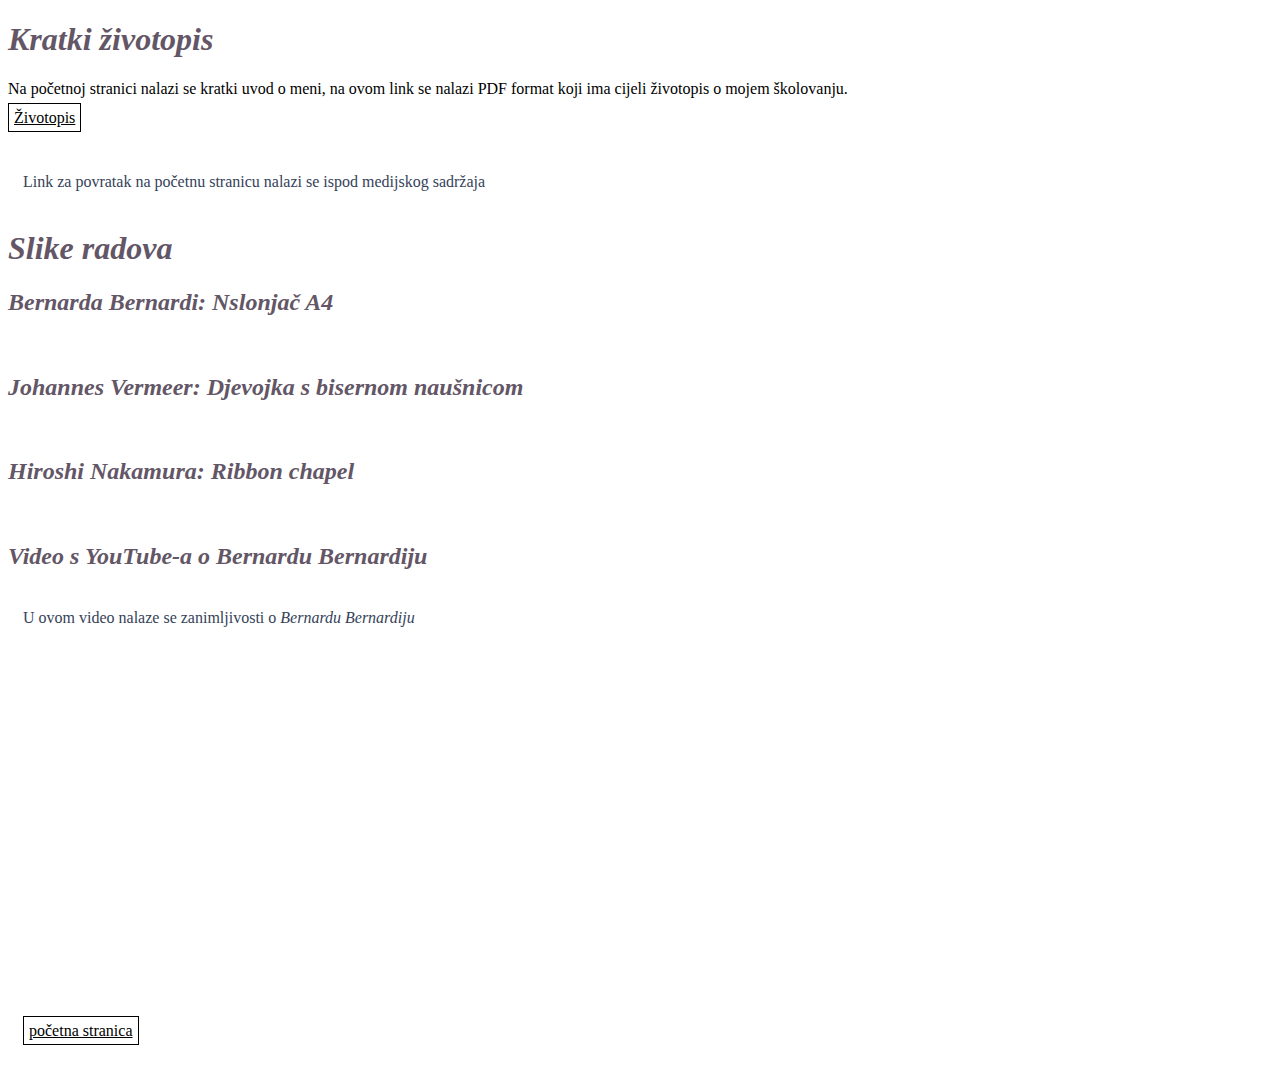
==== link2.html @ 5b625f80 "Add files via upload" ====
<!DOCTYPE html>
<html lang="en" dir="ltr">
  <head>
    <meta charset="utf-8">
    <title>moji radovi</title>
    <link rel="stylesheet" href="uredenje.css"/>
  </head>
  <body>


    <h1>Kratki životopis</h1>
    Na početnoj stranici nalazi se kratki uvod o meni, na ovom link se nalazi PDF format koji ima cijeli životopis o mojem školovanju.<br>
    <a href="dokumenti/Kratki životopis.pdf">Životopis</a><br>
        <p>Link za povratak na početnu stranicu nalazi se ispod medijskog sadržaja</p>
  <h1>Slike radova</h1>

  <h2>Bernarda Bernardi: Nslonjač A4</h2>
<img src="slike za projekt/IMG_20200604_172947.jpg" alt=""><br>
<h2>Johannes Vermeer: Djevojka s bisernom naušnicom</h2>
<img src="slike za projekt/Artboard 1.png" alt=""><br>
<h2>Hiroshi Nakamura: Ribbon chapel</h2>
<img src="slike za projekt/WhatsApp Image 2021-06-30 at 15.30.14 (3).jpeg" alt=""><br>

<h2>Video s YouTube-a o Bernardu Bernardiju</h2>
<p>U ovom video nalaze se zanimljivosti o <i>Bernardu Bernardiju</i></p>
<iframe width="560" height="315" src="https://www.youtube.com/embed/wEr-B6PmX0U" title="YouTube video player" frameborder="0" allow="accelerometer; autoplay; clipboard-write; encrypted-media; gyroscope; picture-in-picture" allowfullscreen></iframe>
   <p>  <a href="index.html">početna stranica</a></p>
  </body>
</html>
---- uredenje.css ----
@charset "UTF-8";
p {
color: #316B83


}
p{

  font-family: Times, "Times New Roman", Georgia, serif;
font-size: 16px;
line-height: 25px;
width: 650px;

}
p{
padding: 15px;
}
.paragraf_2{color: #354259; background-color: rgba(255,255,255,0.5)}
.novi_blok{
  background-color: rgba(255,255,255,0.5);
  padding: 1px;
  margin: 10px;
  width: 20%;
}

h1,h2{
  font-style: italic;
  color: #635666
}
body{
  background-image: url("slike za projekt/d5bfbf.png");
}

a:link {
  color: black;
  background-color: white;
  padding: 5px;
  line-height: 40px;
border: 1px solid #000000
}
a:hover {
    background-color: lightgray;
}
img{
  height: 450px;
}
blockquote,p{
color: #354259
}
.paragraf_3{color: #354259; background-color: rgba(255,255,255,0.5)}
.novi_blok{
  background-color: rgba(255,255,255,0.5);
  padding: 20px;
  margin: 30px;
  width: 20%;
}
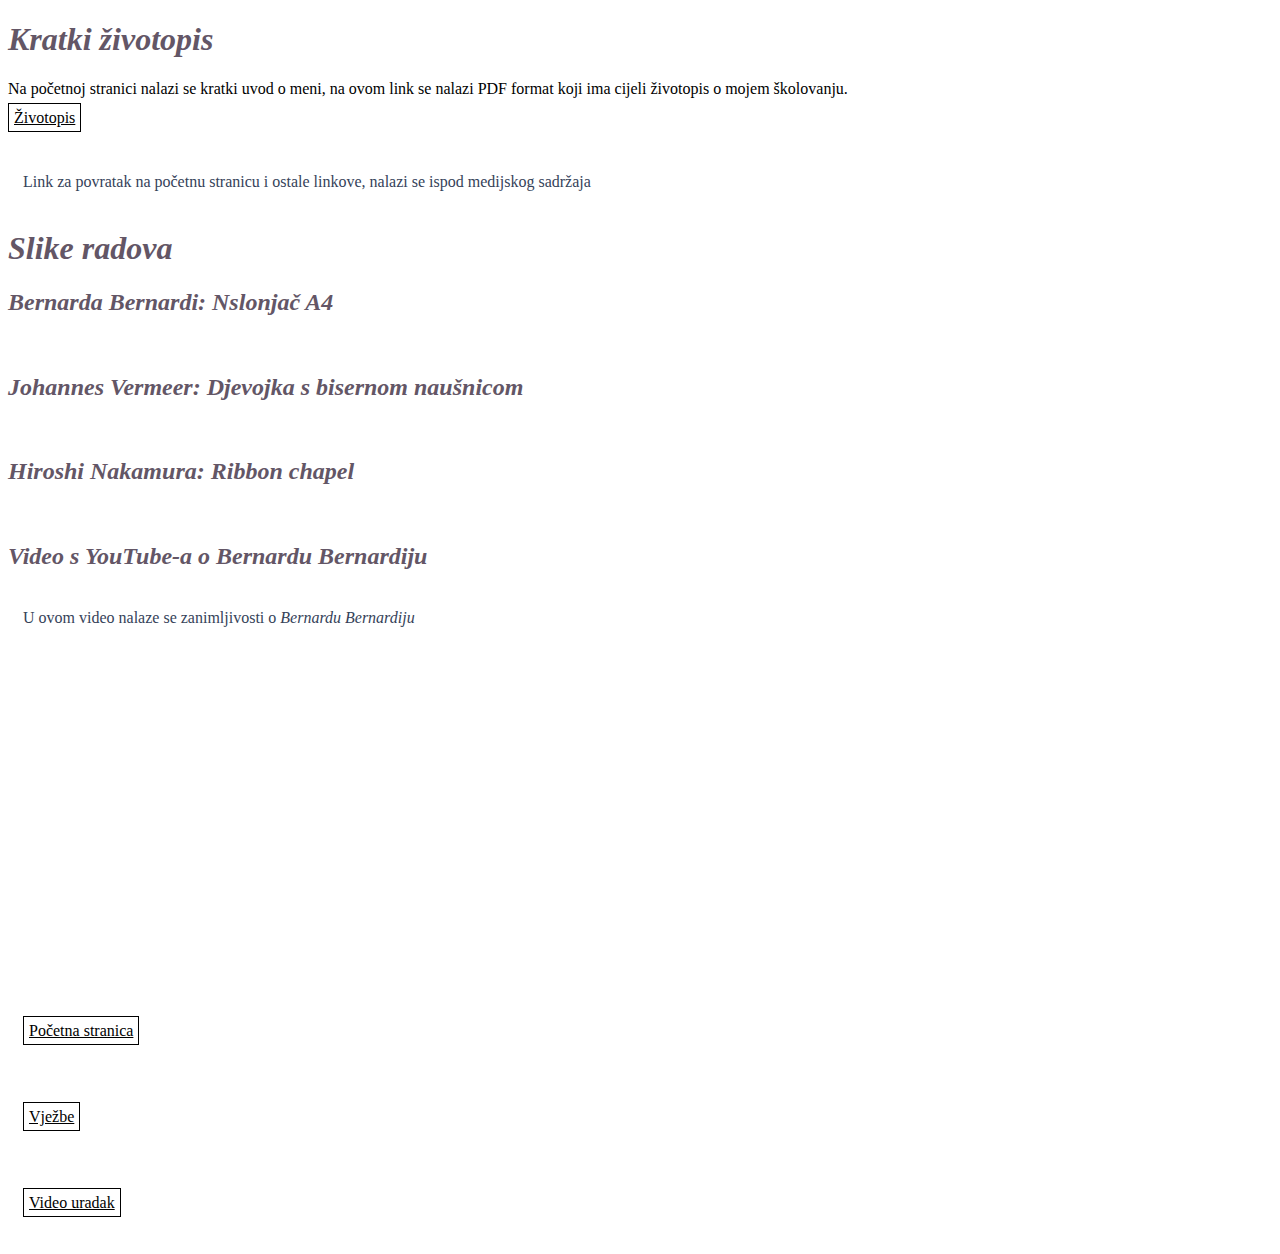
==== commit 9d9c0741: "Add files via upload" ====
--- a/link2.html
+++ b/link2.html
@@ -11,7 +11,7 @@
     <h1>Kratki životopis</h1>
     Na početnoj stranici nalazi se kratki uvod o meni, na ovom link se nalazi PDF format koji ima cijeli životopis o mojem školovanju.<br>
     <a href="dokumenti/Kratki životopis.pdf">Životopis</a><br>
-        <p>Link za povratak na početnu stranicu nalazi se ispod medijskog sadržaja</p>
+        <p>Link za povratak na početnu stranicu i ostale linkove, nalazi se ispod medijskog sadržaja</p>
   <h1>Slike radova</h1>
 
   <h2>Bernarda Bernardi: Nslonjač A4</h2>
@@ -24,6 +24,8 @@
 <h2>Video s YouTube-a o Bernardu Bernardiju</h2>
 <p>U ovom video nalaze se zanimljivosti o <i>Bernardu Bernardiju</i></p>
 <iframe width="560" height="315" src="https://www.youtube.com/embed/wEr-B6PmX0U" title="YouTube video player" frameborder="0" allow="accelerometer; autoplay; clipboard-write; encrypted-media; gyroscope; picture-in-picture" allowfullscreen></iframe>
-   <p>  <a href="index.html">početna stranica</a></p>
+   <p>  <a href="index.html">Početna stranica</a></p>
+   <p> <a href="link3.html">Vježbe</a></p>
+   <p><a href="link4.html">Video uradak</a></p>
   </body>
 </html>
